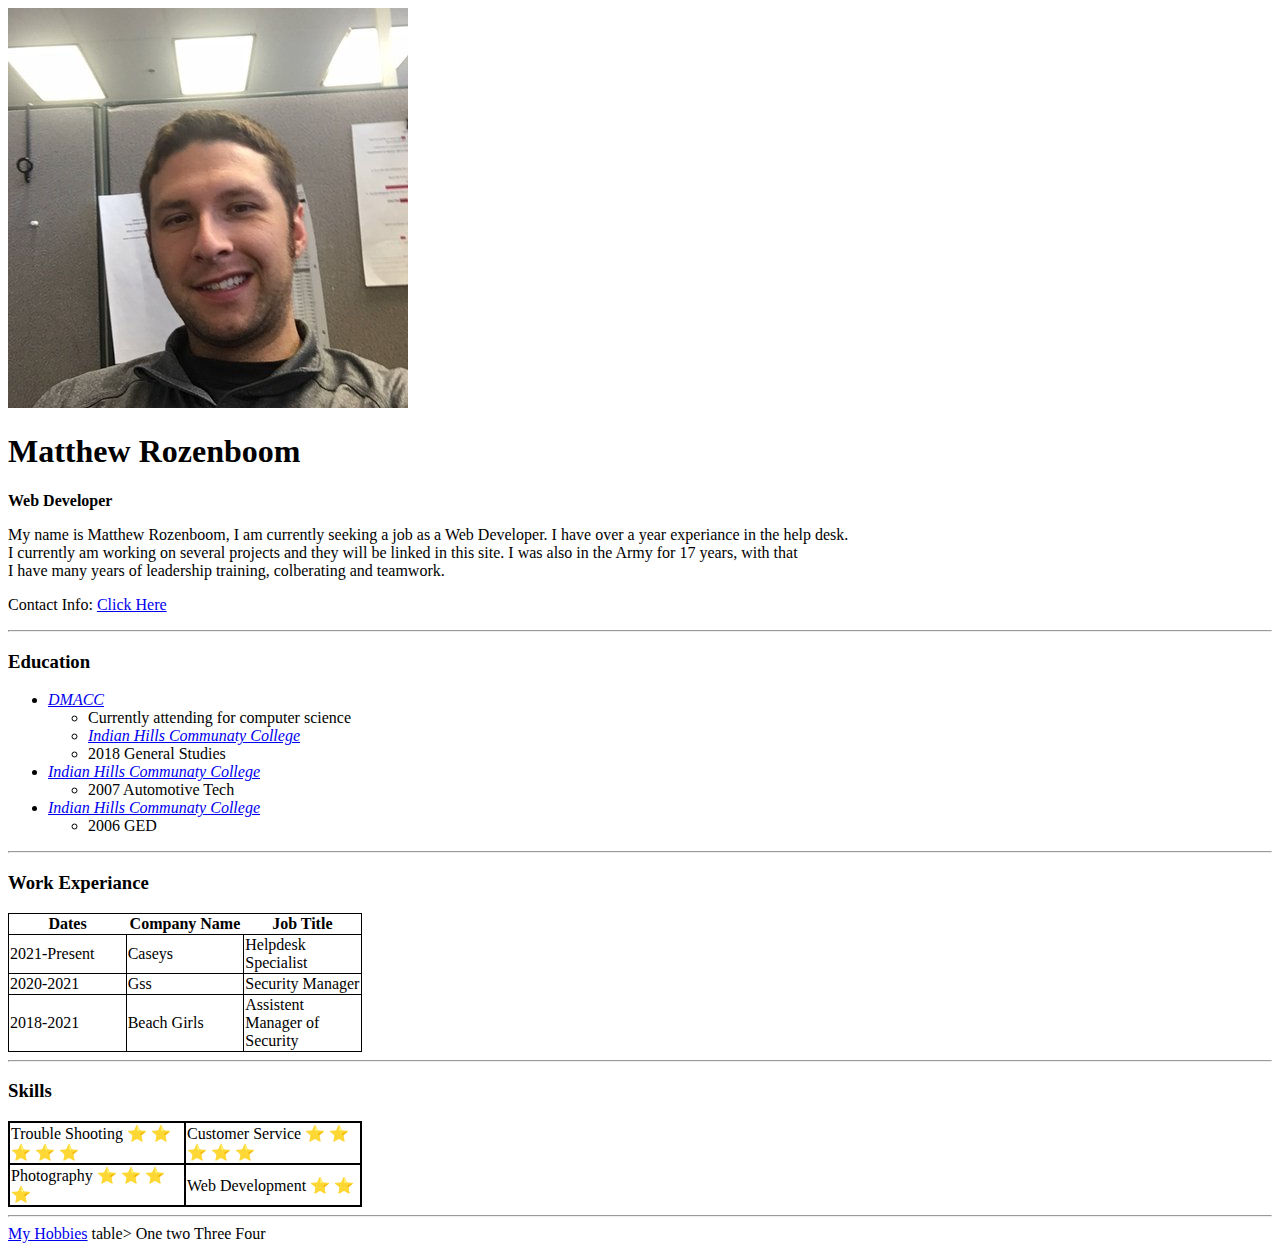
==== index.html @ bf3ef743 "added initial CV website files" ====
<!DOCTYPE html>
<html lang="en">
  <head>
    <meta charset="UTF-8">
    <meta http-equiv="X-UA-Compatible" content="IE=edge">
    <meta name="viewport" content="width=device-width, initial-scale=1.0">
    <title>Matthew Rozenboom's Personal Site</title>
    <link rel="stylesheet" href="styles.css">
  </head>
 
  <body>
    <img src="matthewrozenboo.jpg" alt="Mathew's Profile Picture">
    <div>
      <h1>Matthew Rozenboom</h1>
      <p><strong>Web Developer</strong></p>
      <p>My name is Matthew Rozenboom, I am currently seeking a job as a Web Developer.  I have over a year experiance in the help desk.<br>
        I currently am working on several projects and they will be linked in this site.  I was also in the Army for 17 years, with that<br>
        I have many years of leadership training, colberating and teamwork.</p>
      <p>Contact Info: <a href="contact.html" class="links">Click Here</a></p>
    </div>
    <hr>
     <div> 
      <h3>Education</h3>
      <ul>
        <li><a target="_blank" href="https://www.dmacc.edu/Pages/welcome.aspx" class="links"><em>DMACC</em></a> </li>
          <ul>
            <li>Currently attending for computer science</li>
          </ul>
          <ul>
            <li><a target="_blank" href="https://www.indianhills.edu/" class="links"><em>Indian Hills Communaty College</em></a></li>
            <li>2018 General Studies</li>
          </ul>
        <li><a target="_blank" href="https://www.indianhills.edu/" class="links"><em>Indian Hills Communaty College</em></a></li>
          <ul>
            <li>2007 Automotive Tech</li>
          </ul>
        <li><a target="_blank" href="https://www.indianhills.edu/" class="links"><em>Indian Hills Communaty College</em></a></li>
          <ul>
            <li>2006 GED</li>
          </ul>
      </ul>
     </div> 
    <hr>
    <div>
      <h3>Work Experiance</h3>
      <table>
        <th>Dates</th>
        <th>Company Name</th>
        <th>Job Title</th>
        <tr>
          <td>2021-Present</td>
          <td>Caseys</td>
          <td>Helpdesk Specialist</td>
        </tr>
        <tr>
          <td>2020-2021</td>
          <td>Gss</td>
          <td>Security Manager</td>
        </tr>
        <tr>
          <td>2018-2021</td>
          <td>Beach Girls</td>
          <td>Assistent Manager of Security</td>
        </tr>
      </table>
      <hr>
      <h3>Skills</h3>
      <table class="skills">
        <tr class="skills1">
          <td class="skills2">Trouble Shooting &#11088; &#11088; &#11088; &#11088; &#11088;</td>
          <td class="skills2">Customer Service &#11088; &#11088; &#11088; &#11088; &#11088;</td>
        </tr>
        <tr class="skills1">
          <td class="skills2">Photography &#11088; &#11088; &#11088; &#11088;</td>
          <td class="skills2">Web Development &#11088; &#11088;</td>
        </tr>

      </table>
    </div>
    <hr>
    <a href="hobbies.html">My Hobbies</a> 
    table>
            <td>
                <tr>One</tr>
                <tr>two</tr>
            </td>
            <td>
                <tr>Three</tr>
                <tr>Four</tr>
        </td>
        </table
</body>
</html>
---- styles.css ----
table, td, tr {
  border: 1px solid black;
  width: 28%;
  border-collapse: collapse;
}
.skills, .skills2 {
border: 2px solid black;
border-collapse: collapse;
width: 28%;
}
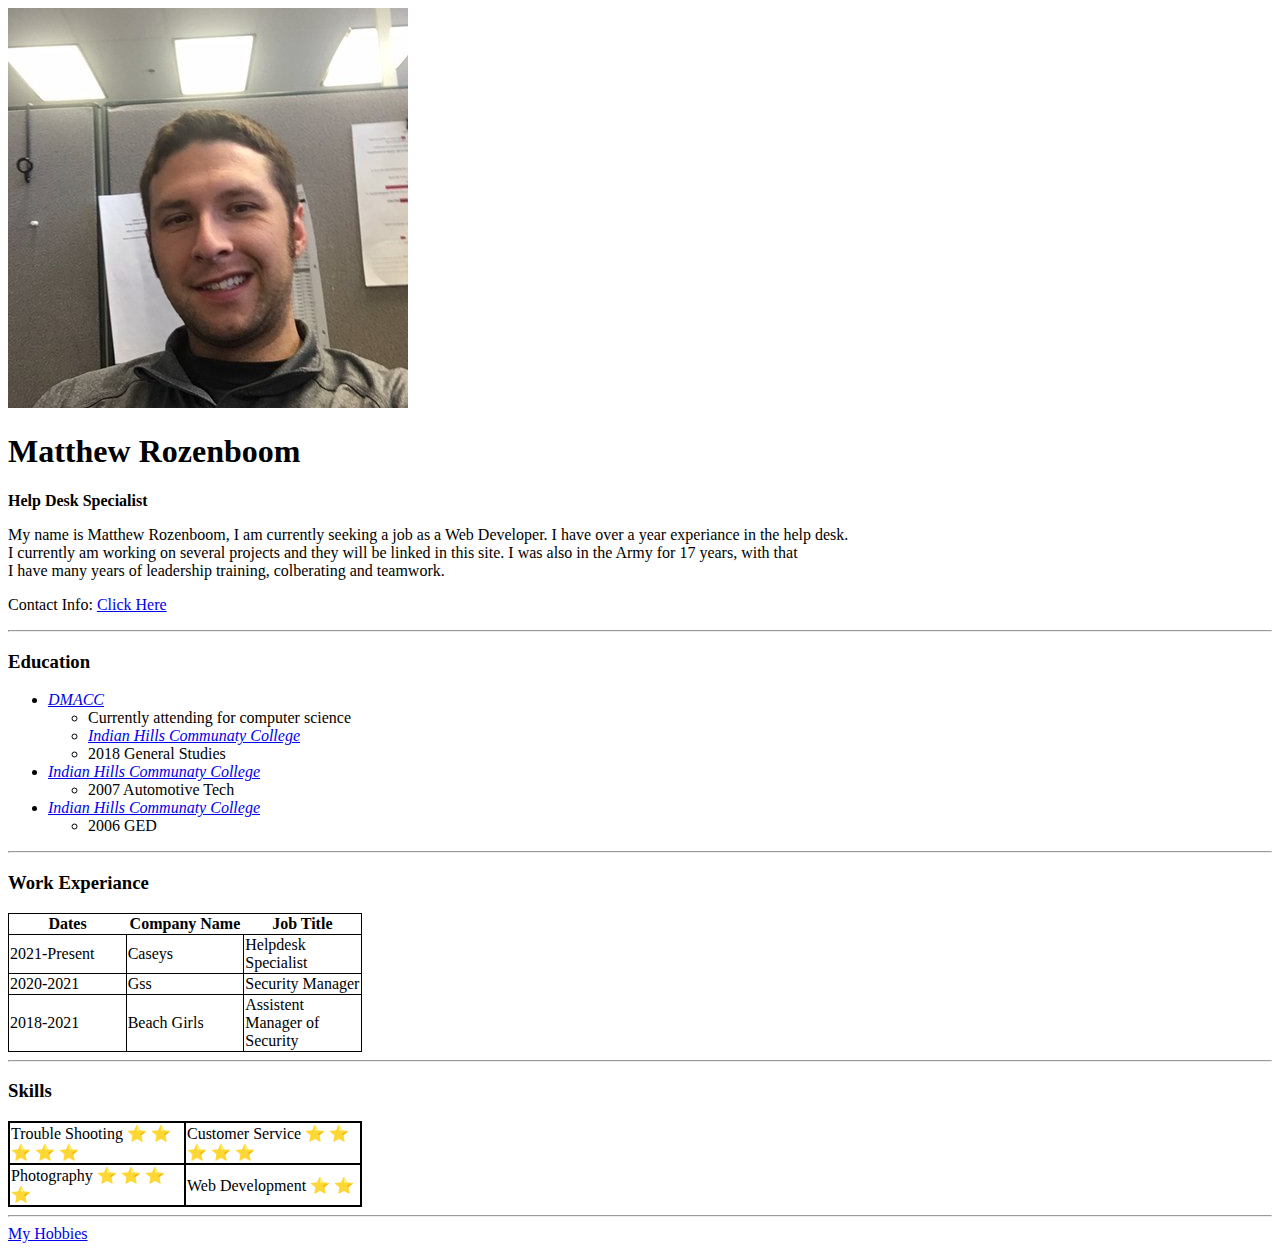
==== commit 6208b5b8: "updated errors" ====
--- a/index.html
+++ b/index.html
@@ -12,7 +12,7 @@
     <img src="matthewrozenboo.jpg" alt="Mathew's Profile Picture">
     <div>
       <h1>Matthew Rozenboom</h1>
-      <p><strong>Web Developer</strong></p>
+      <p><strong>Help Desk Specialist</strong></p>
       <p>My name is Matthew Rozenboom, I am currently seeking a job as a Web Developer.  I have over a year experiance in the help desk.<br>
         I currently am working on several projects and they will be linked in this site.  I was also in the Army for 17 years, with that<br>
         I have many years of leadership training, colberating and teamwork.</p>
@@ -79,15 +79,6 @@
     </div>
     <hr>
     <a href="hobbies.html">My Hobbies</a> 
-    table>
-            <td>
-                <tr>One</tr>
-                <tr>two</tr>
-            </td>
-            <td>
-                <tr>Three</tr>
-                <tr>Four</tr>
-        </td>
-        </table
+   
 </body>
-</html>+</html>
